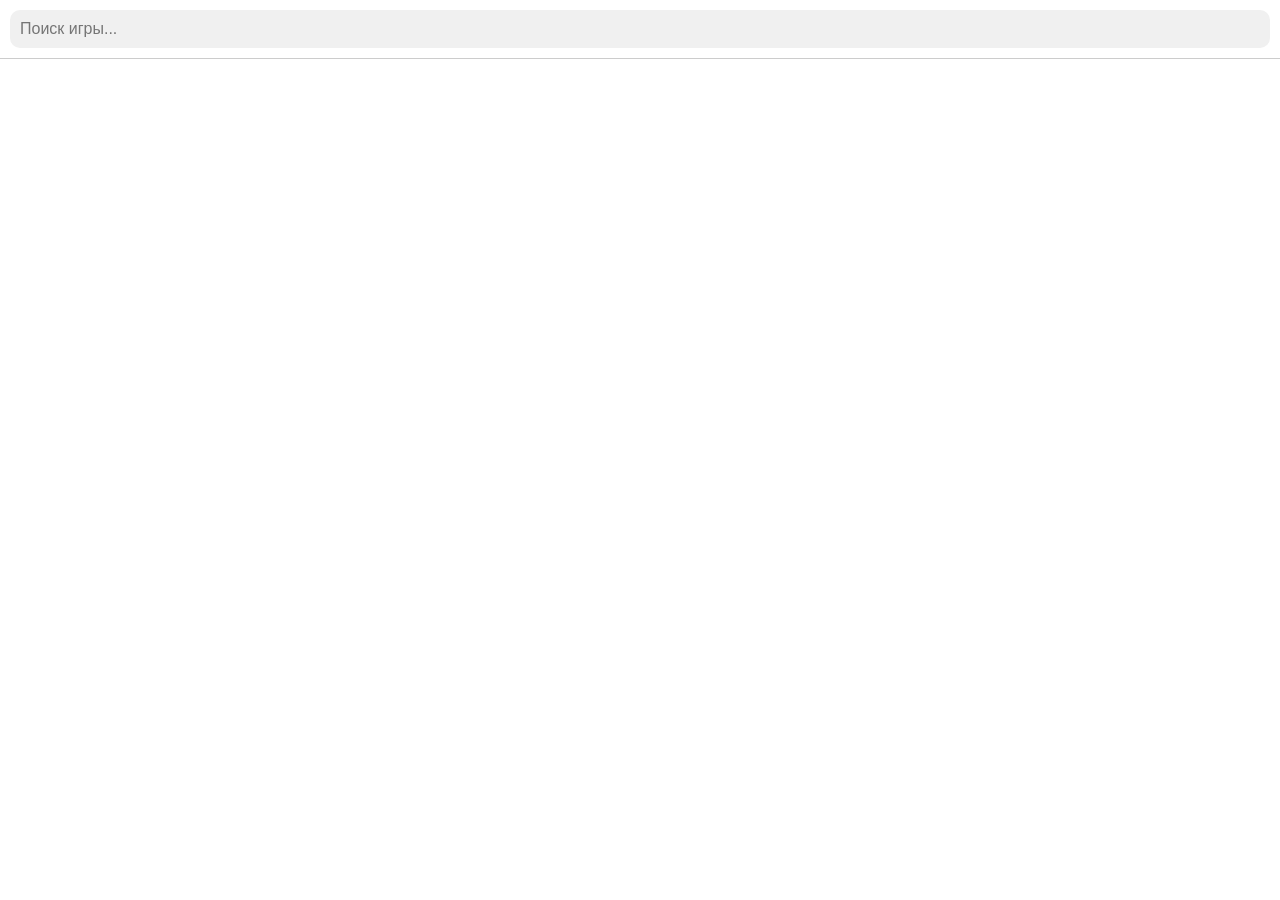
==== frontend/index.html @ d030236f "Fix pages1" ====
<!DOCTYPE html>
<html lang="ru">
<head>
    <meta charset="UTF-8">
    <meta name="viewport" content="width=device-width, initial-scale=1.0, maximum-scale=1.0, user-scalable=no">
    <title>Game Launcher v2</title>
    <link rel="stylesheet" href="style.css">
    <!-- Подключаем скрипт Telegram WebApp -->
    <script src="https://telegram.org/js/telegram-web-app.js"></script>
</head>
<body>

    <!-- Экран выбора  игр -->
    <div id="main-screen">
        <!-- Поиск -->
        <div class="search-container">
            <input type="text" id="search-input" placeholder="Поиск игры...">
        </div>

        <!-- Сетка игр -->
        <div class="games-grid" id="games-container">
            <!-- Сюда JavaScript добавит игры -->
        </div>
    </div>

    <!-- Экран запущенной игры -->
    <div id="game-screen" style="display: none;">
        <h2 id="game-title-display">Название игры</h2>
        <div id="game-content">
            <!-- Сюда будет вставляться сама игра -->
        </div>
    </div>

    <script src="script.js"></script>
</body>
</html>
---- frontend/style.css ----
body {
    /* Используем цвета из темы пользователя Telegram */
    background-color: var(--tg-theme-bg-color, #ffffff);
    color: var(--tg-theme-text-color, #000000);
    font-family: -apple-system, BlinkMacSystemFont, 'Segoe UI', Roboto, Helvetica, Arial, sans-serif;
    margin: 0;
    padding: 0;
    user-select: none; /* Запрет выделения текста как в приложении */
}

/* Поиск */
.search-container {
    position: sticky;
    top: 0;
    background-color: var(--tg-theme-bg-color, #ffffff);
    padding: 10px;
    z-index: 100;
    border-bottom: 1px solid var(--tg-theme-hint-color, #ccc);
}

#search-input {
    width: 100%;
    padding: 10px;
    border-radius: 10px;
    border: none;
    background-color: var(--tg-theme-secondary-bg-color, #f0f0f0);
    color: var(--tg-theme-text-color, #000);
    font-size: 16px;
    box-sizing: border-box; /* Чтобы padding не ломал ширину */
    outline: none;
}

/* Сетка игр */
.games-grid {
    display: grid;
    grid-template-columns: repeat(2, 1fr); /* 2 колонки */
    gap: 15px;
    padding: 15px;
}

/* Карточка игры */
.game-card {
    background-color: var(--tg-theme-secondary-bg-color, #f0f0f0);
    border-radius: 15px;
    padding: 10px;
    text-align: center;
    cursor: pointer;
    transition: transform 0.1s;
}

.game-card:active {
    transform: scale(0.95); /* Эффект нажатия */
}

.game-icon {
    width: 100%;
    aspect-ratio: 1 / 1; /* Делает иконку квадратной */
    background-color: #3390ec; /* Цвет заглушки */
    border-radius: 10px;
    margin-bottom: 8px;
    background-size: cover;
    background-position: center;
}

.game-title {
    font-size: 14px;
    font-weight: 500;
}

/* Экран игры */
#game-screen {
    height: 100vh;
    display: flex;
    flex-direction: column;
    align-items: center;
    justify-content: center;
}
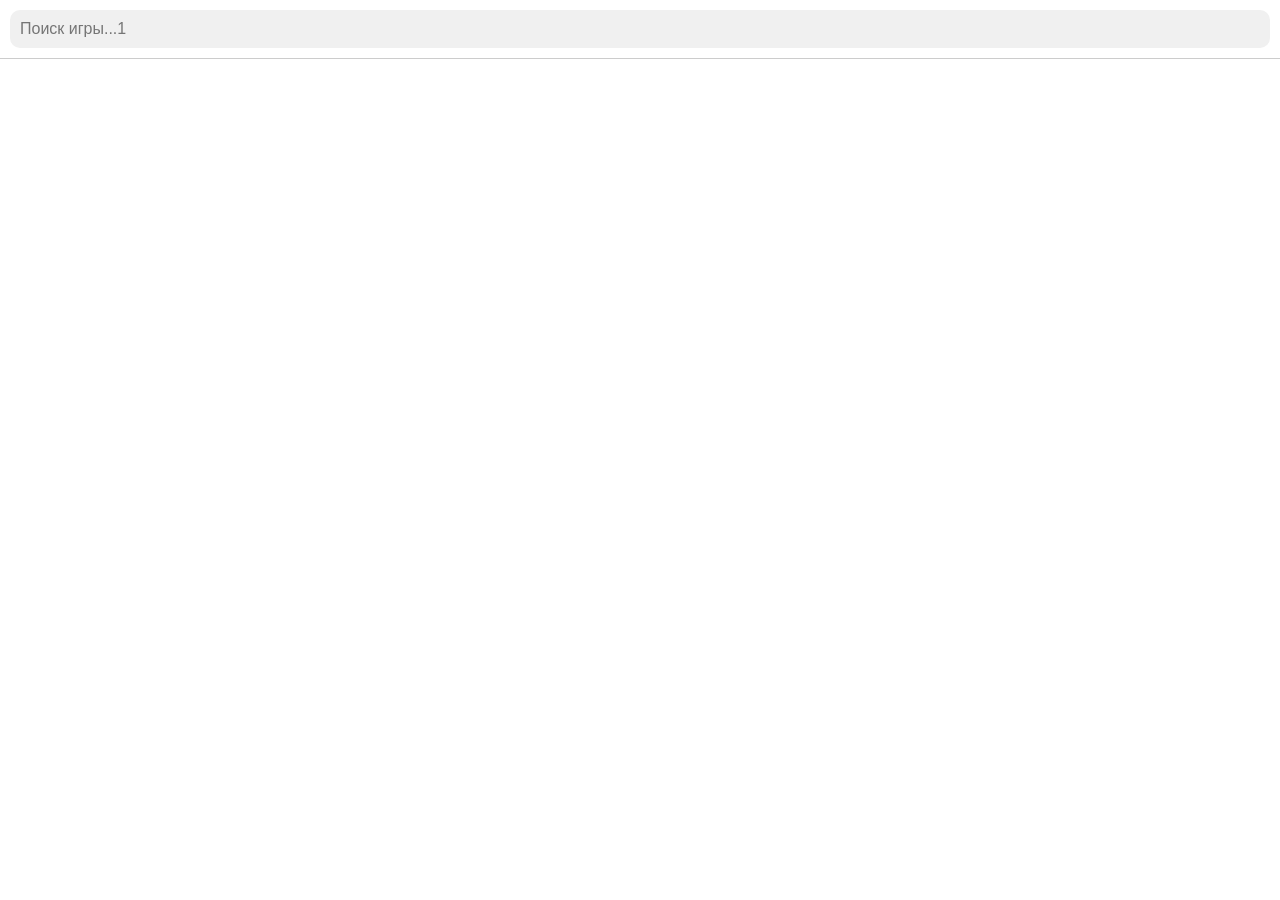
==== commit 6e187b37: "Deploy config fix" ====
--- a/frontend/index.html
+++ b/frontend/index.html
@@ -14,7 +14,7 @@
     <div id="main-screen">
         <!-- Поиск -->
         <div class="search-container">
-            <input type="text" id="search-input" placeholder="Поиск игры...">
+            <input type="text" id="search-input" placeholder="Поиск игры...1">
         </div>
 
         <!-- Сетка игр -->
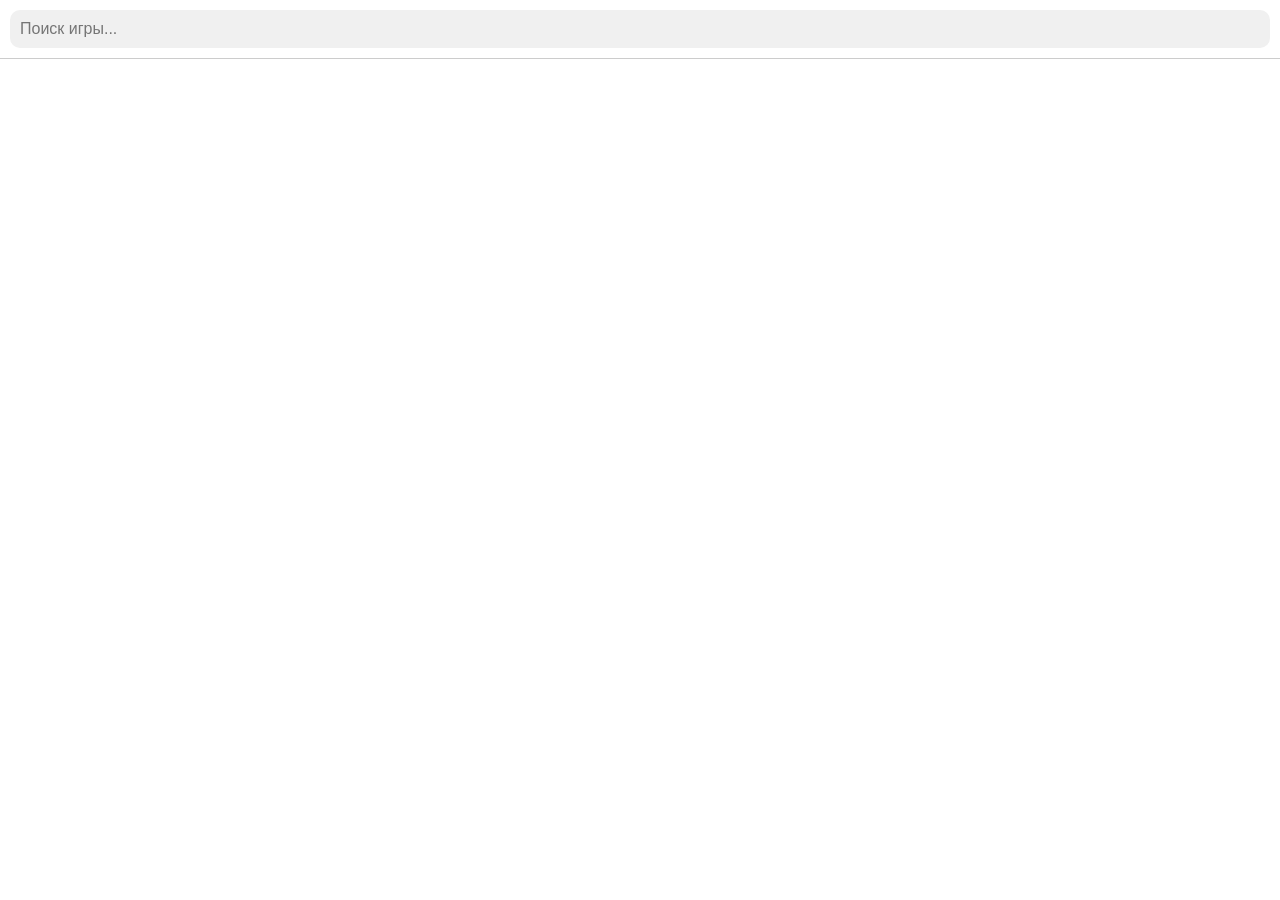
==== commit 5f89c86d: "Deploy config fix" ====
--- a/frontend/index.html
+++ b/frontend/index.html
@@ -14,7 +14,7 @@
     <div id="main-screen">
         <!-- Поиск -->
         <div class="search-container">
-            <input type="text" id="search-input" placeholder="Поиск игры...1">
+            <input type="text" id="search-input" placeholder="Поиск игры...">
         </div>
 
         <!-- Сетка игр -->
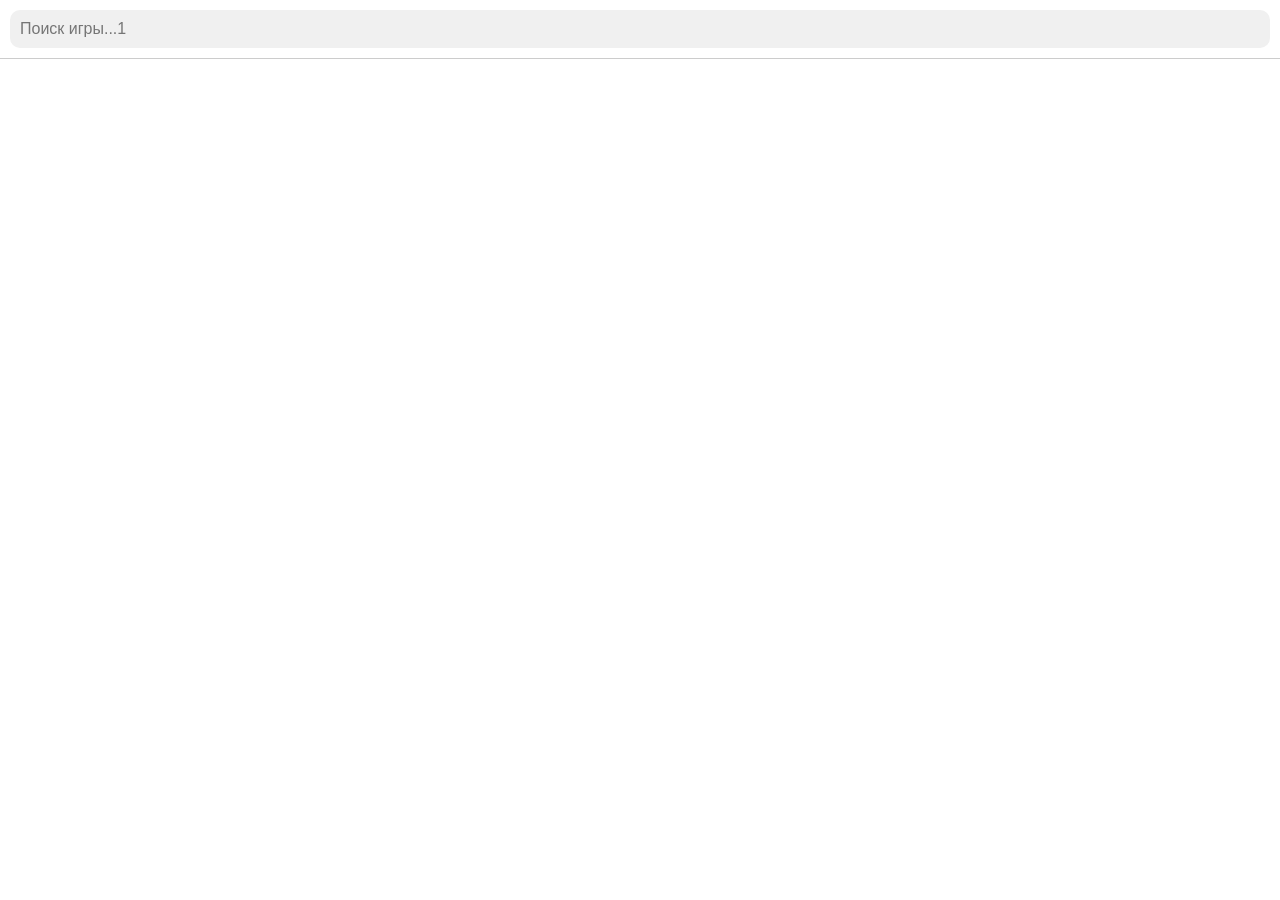
==== commit 6c283345: "Deploy config fix" ====
--- a/frontend/index.html
+++ b/frontend/index.html
@@ -14,7 +14,7 @@
     <div id="main-screen">
         <!-- Поиск -->
         <div class="search-container">
-            <input type="text" id="search-input" placeholder="Поиск игры...">
+            <input type="text" id="search-input" placeholder="Поиск игры...1">
         </div>
 
         <!-- Сетка игр -->
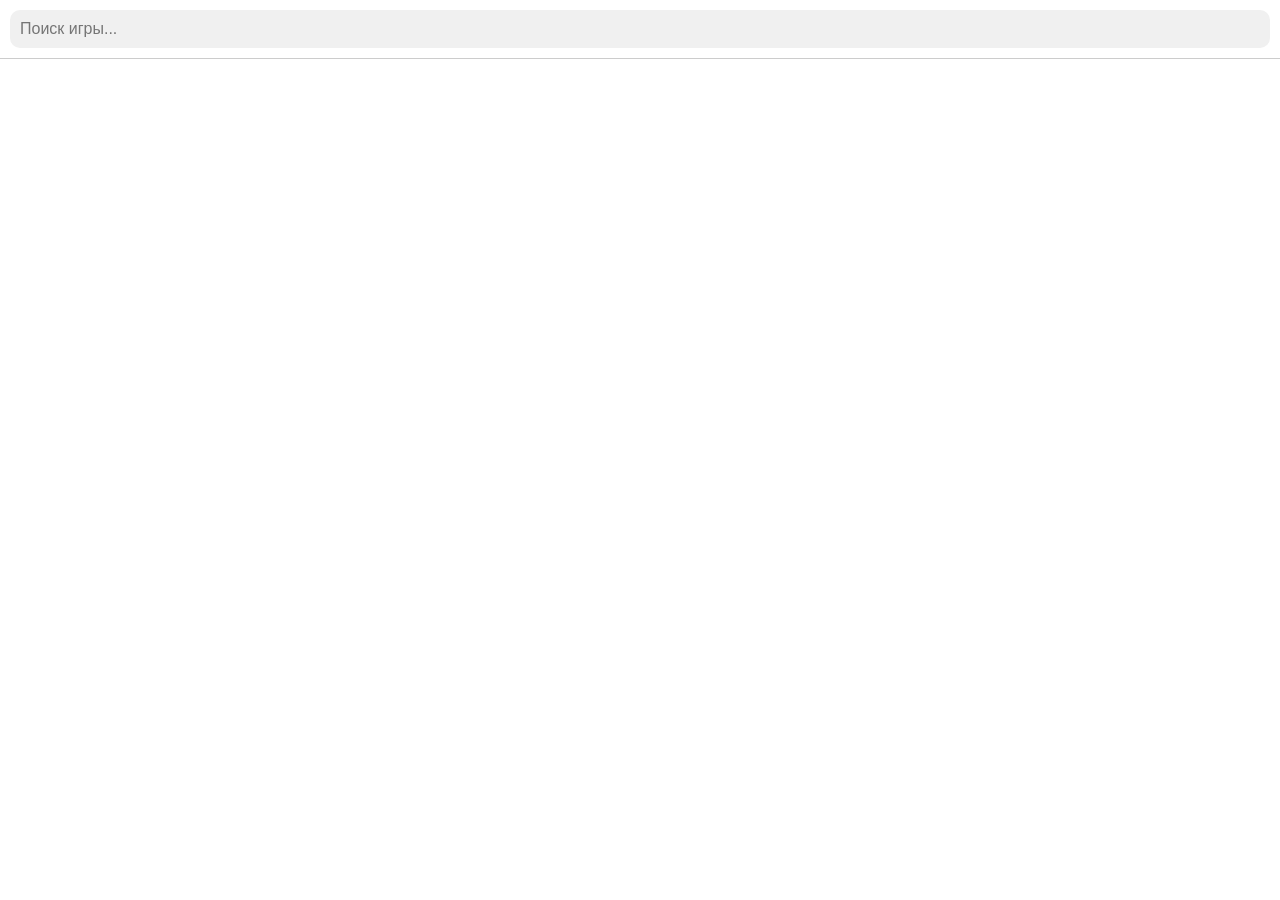
==== commit 1935794f: "Deploy config fix" ====
--- a/frontend/index.html
+++ b/frontend/index.html
@@ -14,7 +14,7 @@
     <div id="main-screen">
         <!-- Поиск -->
         <div class="search-container">
-            <input type="text" id="search-input" placeholder="Поиск игры...1">
+            <input type="text" id="search-input" placeholder="Поиск игры...">
         </div>
 
         <!-- Сетка игр -->
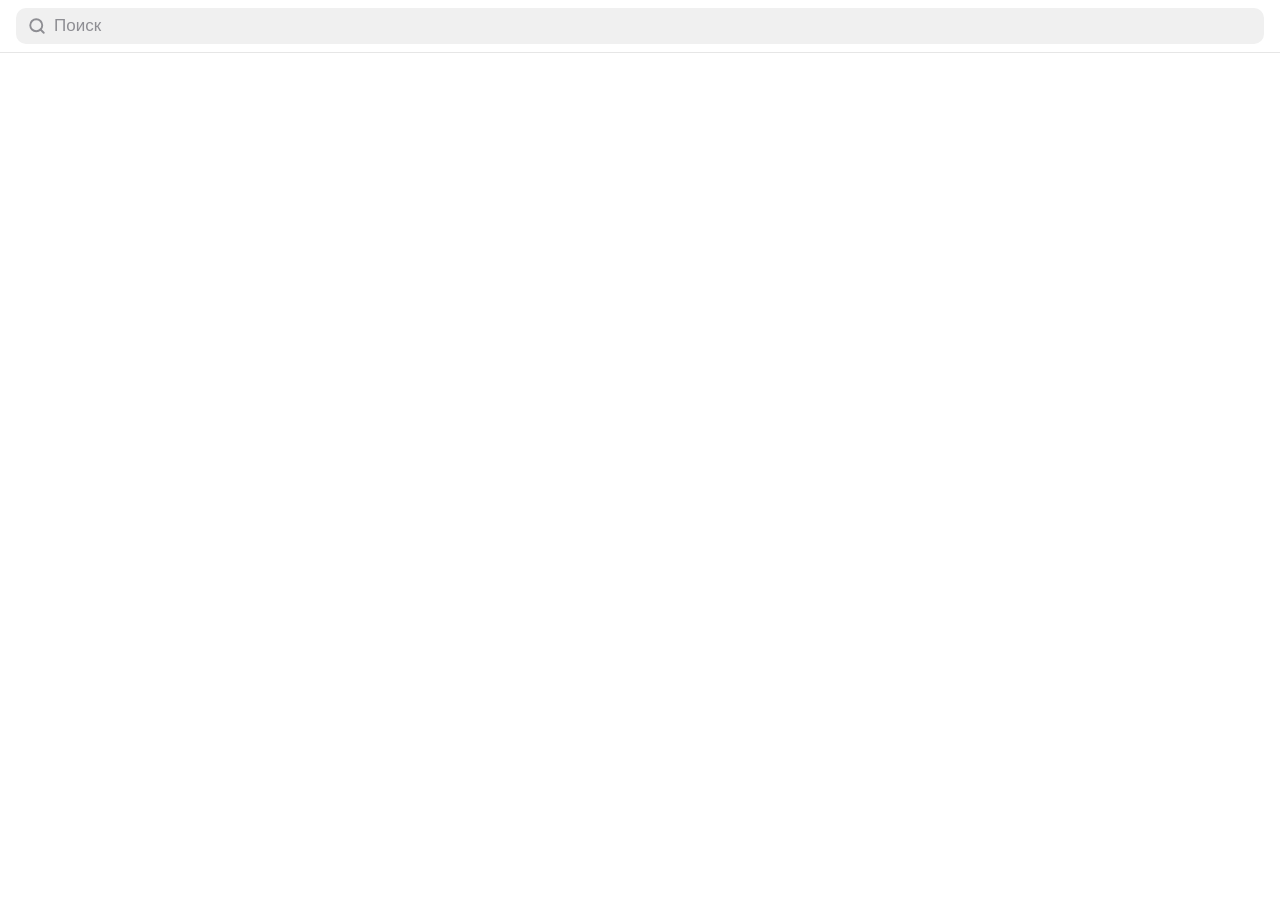
==== commit 830c5aab: "Обновленный начальный интерфейс" ====
--- a/frontend/index.html
+++ b/frontend/index.html
@@ -3,21 +3,25 @@
 <head>
     <meta charset="UTF-8">
     <meta name="viewport" content="width=device-width, initial-scale=1.0, maximum-scale=1.0, user-scalable=no">
-    <title>Game Launcher v2</title>
+    <title>Games</title>
     <link rel="stylesheet" href="style.css">
-    <!-- Подключаем скрипт Telegram WebApp -->
     <script src="https://telegram.org/js/telegram-web-app.js"></script>
 </head>
 <body>
 
-    <!-- Экран выбора  игр -->
+    <!-- Экран выбора игр -->
     <div id="main-screen">
-        <!-- Поиск -->
         <div class="search-container">
-            <input type="text" id="search-input" placeholder="Поиск игры...">
+            <div class="search-wrapper">
+                <!-- SVG иконка лупы -->
+                <svg class="search-icon" width="18" height="18" viewBox="0 0 24 24" fill="none" stroke="currentColor" stroke-width="2.5" stroke-linecap="round" stroke-linejoin="round">
+                    <circle cx="11" cy="11" r="8"></circle>
+                    <line x1="21" y1="21" x2="16.65" y2="16.65"></line>
+                </svg>
+                <input type="text" id="search-input" placeholder="Поиск">
+            </div>
         </div>
 
-        <!-- Сетка игр -->
         <div class="games-grid" id="games-container">
             <!-- Сюда JavaScript добавит игры -->
         </div>
@@ -25,10 +29,9 @@
 
     <!-- Экран запущенной игры -->
     <div id="game-screen" style="display: none;">
-        <h2 id="game-title-display">Название игры</h2>
-        <div id="game-content">
-            <!-- Сюда будет вставляться сама игра -->
-        </div>
+        <!-- Заголовок убираем, так как в игре обычно есть свой UI,
+             а кнопка "Назад" будет в нативном хедере Telegram -->
+        <div id="game-content"></div>
     </div>
 
     <script src="script.js"></script>
--- a/frontend/style.css
+++ b/frontend/style.css
@@ -1,77 +1,154 @@
+:root {
+    /* Базовые настройки для переменных, если вдруг приложение открыто не в TG */
+    --tg-theme-bg-color: #ffffff;
+    --tg-theme-secondary-bg-color: #f0f0f0;
+    --tg-theme-text-color: #000000;
+    --tg-theme-hint-color: #8e8e93;
+    --tg-theme-button-color: #3390ec;
+    --tg-theme-button-text-color: #ffffff;
+}
+
 body {
-    /* Используем цвета из темы пользователя Telegram */
-    background-color: var(--tg-theme-bg-color, #ffffff);
-    color: var(--tg-theme-text-color, #000000);
+    background-color: var(--tg-theme-bg-color);
+    color: var(--tg-theme-text-color);
     font-family: -apple-system, BlinkMacSystemFont, 'Segoe UI', Roboto, Helvetica, Arial, sans-serif;
     margin: 0;
     padding: 0;
-    user-select: none; /* Запрет выделения текста как в приложении */
+    -webkit-font-smoothing: antialiased;
+    user-select: none;
+    padding-top: 60px; /* Отступ под фиксированную шапку */
 }
 
-/* Поиск */
+/* === СОВРЕМЕННЫЙ ПОИСК === */
 .search-container {
-    position: sticky;
+    position: fixed;
     top: 0;
-    background-color: var(--tg-theme-bg-color, #ffffff);
-    padding: 10px;
+    left: 0;
+    right: 0;
+    background-color: var(--tg-theme-bg-color); /* Полупрозрачность можно добавить через rgba, но сложно попасть в цвет темы */
+    padding: 8px 16px;
     z-index: 100;
-    border-bottom: 1px solid var(--tg-theme-hint-color, #ccc);
+    /* Эффект размытия фона (как в iOS) */
+    backdrop-filter: blur(10px);
+    -webkit-backdrop-filter: blur(10px);
+    border-bottom: 0.5px solid rgba(128, 128, 128, 0.2);
+}
+
+.search-wrapper {
+    position: relative;
+    display: flex;
+    align-items: center;
+}
+
+/* Иконка лупы через CSS */
+.search-icon {
+    position: absolute;
+    left: 12px;
+    pointer-events: none;
+    color: var(--tg-theme-hint-color);
 }
 
 #search-input {
     width: 100%;
-    padding: 10px;
+    height: 36px;
+    padding: 0 10px 0 38px; /* Отступ слева для иконки */
     border-radius: 10px;
     border: none;
-    background-color: var(--tg-theme-secondary-bg-color, #f0f0f0);
-    color: var(--tg-theme-text-color, #000);
-    font-size: 16px;
-    box-sizing: border-box; /* Чтобы padding не ломал ширину */
+    background-color: var(--tg-theme-secondary-bg-color);
+    color: var(--tg-theme-text-color);
+    font-size: 17px;
     outline: none;
+    transition: background-color 0.2s;
 }
 
-/* Сетка игр */
+#search-input::placeholder {
+    color: var(--tg-theme-hint-color);
+}
+
+#search-input:focus {
+    /* Слегка затемняем/осветляем фон при фокусе для акцента */
+    filter: brightness(0.95);
+}
+
+/* === СЕТКА ИГР === */
 .games-grid {
     display: grid;
-    grid-template-columns: repeat(2, 1fr); /* 2 колонки */
-    gap: 15px;
-    padding: 15px;
+    grid-template-columns: repeat(2, 1fr);
+    gap: 12px;
+    padding: 16px;
+    animation: fadeIn 0.3s ease-in-out;
 }
 
-/* Карточка игры */
+/* === КАРТОЧКА ИГРЫ === */
 .game-card {
-    background-color: var(--tg-theme-secondary-bg-color, #f0f0f0);
-    border-radius: 15px;
+    background-color: var(--tg-theme-secondary-bg-color);
+    border-radius: 14px;
     padding: 10px;
-    text-align: center;
+    display: flex;
+    flex-direction: column;
+    align-items: center;
     cursor: pointer;
-    transition: transform 0.1s;
+    transition: transform 0.1s, opacity 0.2s;
+    /* Убираем лишние тени для чистого стиля TG, но можно добавить очень слабую */
+    box-shadow: 0 2px 5px rgba(0,0,0,0.05);
 }
 
 .game-card:active {
-    transform: scale(0.95); /* Эффект нажатия */
+    transform: scale(0.96);
+    opacity: 0.8;
 }
 
 .game-icon {
     width: 100%;
-    aspect-ratio: 1 / 1; /* Делает иконку квадратной */
-    background-color: #3390ec; /* Цвет заглушки */
-    border-radius: 10px;
-    margin-bottom: 8px;
+    aspect-ratio: 1 / 1;
+    border-radius: 12px;
+    margin-bottom: 10px;
     background-size: cover;
     background-position: center;
+    background-color: rgba(0,0,0,0.1); /* Заглушка пока грузится картинка */
+    box-shadow: inset 0 0 0 1px rgba(0,0,0,0.05); /* Тонкая рамка внутри */
 }
 
 .game-title {
-    font-size: 14px;
-    font-weight: 500;
+    font-size: 15px;
+    font-weight: 600;
+    text-align: center;
+    color: var(--tg-theme-text-color);
+    /* Обрезаем длинный текст */
+    white-space: nowrap;
+    overflow: hidden;
+    text-overflow: ellipsis;
+    width: 100%;
 }
 
-/* Экран игры */
+/* === ЭКРАН ИГРЫ === */
 #game-screen {
-    height: 100vh;
+    position: fixed;
+    top: 0;
+    left: 0;
+    width: 100%;
+    height: 100%;
+    background-color: var(--tg-theme-bg-color);
+    z-index: 200;
     display: flex;
     flex-direction: column;
-    align-items: center;
-    justify-content: center;
+}
+
+#game-content {
+    flex: 1;
+    width: 100%;
+    border: none;
+}
+
+#game-content iframe {
+    width: 100%;
+    height: 100%;
+    border: none;
+    display: block;
+}
+
+/* Анимация появления */
+@keyframes fadeIn {
+    from { opacity: 0; transform: translateY(10px); }
+    to { opacity: 1; transform: translateY(0); }
 }
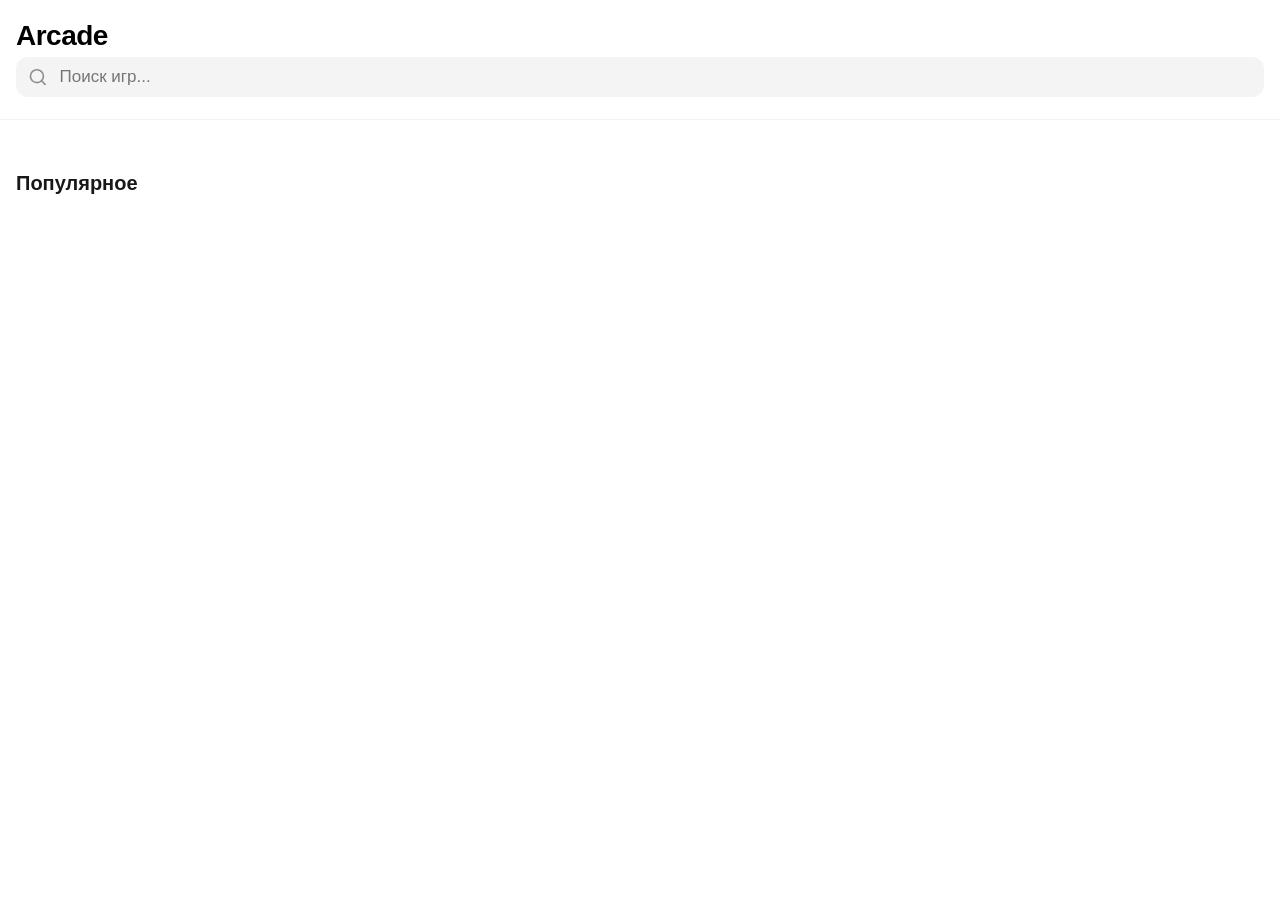
==== commit b75d602c: "Обновленный начальный интерфейс!" ====
--- a/frontend/index.html
+++ b/frontend/index.html
@@ -3,34 +3,56 @@
 <head>
     <meta charset="UTF-8">
     <meta name="viewport" content="width=device-width, initial-scale=1.0, maximum-scale=1.0, user-scalable=no">
-    <title>Games</title>
+    <title>Game Center</title>
     <link rel="stylesheet" href="style.css">
     <script src="https://telegram.org/js/telegram-web-app.js"></script>
 </head>
 <body>
 
-    <!-- Экран выбора игр -->
+    <!-- Фоновые декоративные элементы (опционально, для красоты) -->
+    <div class="ambient-light"></div>
+
+    <!-- Основной экран -->
     <div id="main-screen">
-        <div class="search-container">
-            <div class="search-wrapper">
-                <!-- SVG иконка лупы -->
-                <svg class="search-icon" width="18" height="18" viewBox="0 0 24 24" fill="none" stroke="currentColor" stroke-width="2.5" stroke-linecap="round" stroke-linejoin="round">
-                    <circle cx="11" cy="11" r="8"></circle>
-                    <line x1="21" y1="21" x2="16.65" y2="16.65"></line>
-                </svg>
-                <input type="text" id="search-input" placeholder="Поиск">
+
+        <!-- Шапка с поиском -->
+        <header class="sticky-header">
+            <h1 class="app-title">Arcade</h1>
+            <div class="search-container">
+                <div class="search-wrapper">
+                    <svg class="search-icon" width="20" height="20" viewBox="0 0 24 24" fill="none" stroke="currentColor" stroke-width="2" stroke-linecap="round" stroke-linejoin="round">
+                        <circle cx="11" cy="11" r="8"></circle>
+                        <line x1="21" y1="21" x2="16.65" y2="16.65"></line>
+                    </svg>
+                    <input type="text" id="search-input" placeholder="Поиск игр...">
+                </div>
             </div>
-        </div>
 
-        <div class="games-grid" id="games-container">
-            <!-- Сюда JavaScript добавит игры -->
+            <!-- Категории (Chips) -->
+            <div class="categories-wrapper">
+                <div class="categories-scroll" id="categories-container">
+                    <!-- JS добавит кнопки -->
+                </div>
+            </div>
+        </header>
+
+        <!-- Сетка игр -->
+        <div class="scroll-content">
+            <h2 class="section-title">Популярное</h2>
+            <div class="games-grid" id="games-container">
+                <!-- JS добавит игры -->
+            </div>
+
+            <!-- Пустое пространство внизу, чтобы контент не перекрывался баром iOS -->
+            <div class="spacer"></div>
         </div>
     </div>
 
-    <!-- Экран запущенной игры -->
-    <div id="game-screen" style="display: none;">
-        <!-- Заголовок убираем, так как в игре обычно есть свой UI,
-             а кнопка "Назад" будет в нативном хедере Telegram -->
+    <!-- Экран игры -->
+    <div id="game-screen">
+        <div id="game-loader">
+            <div class="spinner"></div>
+        </div>
         <div id="game-content"></div>
     </div>
 
--- a/frontend/style.css
+++ b/frontend/style.css
@@ -1,154 +1,229 @@
 :root {
-    /* Базовые настройки для переменных, если вдруг приложение открыто не в TG */
     --tg-theme-bg-color: #ffffff;
-    --tg-theme-secondary-bg-color: #f0f0f0;
+    --tg-theme-secondary-bg-color: #f4f4f5;
     --tg-theme-text-color: #000000;
     --tg-theme-hint-color: #8e8e93;
     --tg-theme-button-color: #3390ec;
     --tg-theme-button-text-color: #ffffff;
-}
+
+    /* Кастомные переменные для дизайна */
+    --card-radius: 20px;
+    --icon-radius: 16px;
+    --shadow-soft: 0 8px 20px rgba(0, 0, 0, 0.04);
+    --shadow-hover: 0 12px 24px rgba(0, 0, 0, 0.08);
+}
+
+/* Сброс и база */
+* { box-sizing: border-box; -webkit-tap-highlight-color: transparent; }
 
 body {
     background-color: var(--tg-theme-bg-color);
     color: var(--tg-theme-text-color);
-    font-family: -apple-system, BlinkMacSystemFont, 'Segoe UI', Roboto, Helvetica, Arial, sans-serif;
+    font-family: -apple-system, BlinkMacSystemFont, 'SF Pro Text', 'Segoe UI', Roboto, Helvetica, Arial, sans-serif;
     margin: 0;
     padding: 0;
     -webkit-font-smoothing: antialiased;
-    user-select: none;
-    padding-top: 60px; /* Отступ под фиксированную шапку */
-}
-
-/* === СОВРЕМЕННЫЙ ПОИСК === */
-.search-container {
+    overflow-x: hidden;
+}
+
+/* === HEADER & SEARCH === */
+.sticky-header {
     position: fixed;
     top: 0;
     left: 0;
     right: 0;
-    background-color: var(--tg-theme-bg-color); /* Полупрозрачность можно добавить через rgba, но сложно попасть в цвет темы */
-    padding: 8px 16px;
+    background: var(--tg-theme-bg-color); /* Fallback */
+    background: rgba(var(--tg-theme-bg-color-rgb, 255, 255, 255), 0.85); /* Если бы мы парсили RGB, но пока просто bg */
+    backdrop-filter: blur(20px);
+    -webkit-backdrop-filter: blur(20px);
     z-index: 100;
-    /* Эффект размытия фона (как в iOS) */
-    backdrop-filter: blur(10px);
-    -webkit-backdrop-filter: blur(10px);
-    border-bottom: 0.5px solid rgba(128, 128, 128, 0.2);
+    padding-top: 10px;
+    border-bottom: 1px solid rgba(0,0,0,0.05);
+}
+
+.app-title {
+    margin: 10px 16px 5px;
+    font-size: 28px;
+    font-weight: 800;
+    letter-spacing: -0.5px;
+}
+
+.search-container {
+    padding: 0 16px 10px;
 }
 
 .search-wrapper {
     position: relative;
+    background-color: var(--tg-theme-secondary-bg-color);
+    border-radius: 12px;
     display: flex;
     align-items: center;
-}
-
-/* Иконка лупы через CSS */
+    transition: all 0.2s ease;
+}
+
+.search-wrapper:focus-within {
+    background-color: var(--tg-theme-bg-color);
+    box-shadow: 0 0 0 2px var(--tg-theme-button-color);
+}
+
 .search-icon {
-    position: absolute;
-    left: 12px;
-    pointer-events: none;
+    margin-left: 12px;
     color: var(--tg-theme-hint-color);
 }
 
 #search-input {
     width: 100%;
-    height: 36px;
-    padding: 0 10px 0 38px; /* Отступ слева для иконки */
-    border-radius: 10px;
+    height: 40px;
     border: none;
+    background: transparent;
+    padding: 0 12px;
+    font-size: 17px;
+    color: var(--tg-theme-text-color);
+    outline: none;
+}
+
+/* === CATEGORIES === */
+.categories-wrapper {
+    padding-bottom: 12px;
+    overflow: hidden;
+}
+
+.categories-scroll {
+    display: flex;
+    gap: 8px;
+    padding: 0 16px;
+    overflow-x: auto;
+    scrollbar-width: none; /* Firefox */
+}
+.categories-scroll::-webkit-scrollbar { display: none; }
+
+.category-chip {
+    padding: 8px 16px;
+    border-radius: 20px;
     background-color: var(--tg-theme-secondary-bg-color);
     color: var(--tg-theme-text-color);
-    font-size: 17px;
-    outline: none;
-    transition: background-color 0.2s;
-}
-
-#search-input::placeholder {
-    color: var(--tg-theme-hint-color);
-}
-
-#search-input:focus {
-    /* Слегка затемняем/осветляем фон при фокусе для акцента */
-    filter: brightness(0.95);
-}
-
-/* === СЕТКА ИГР === */
+    font-size: 14px;
+    font-weight: 600;
+    white-space: nowrap;
+    transition: all 0.2s;
+    cursor: pointer;
+}
+
+.category-chip.active {
+    background-color: var(--tg-theme-button-color);
+    color: var(--tg-theme-button-text-color);
+    box-shadow: 0 4px 10px rgba(51, 144, 236, 0.3);
+}
+
+/* === CONTENT LAYOUT === */
+.scroll-content {
+    padding-top: 155px; /* Отступ под хедер */
+    padding-left: 16px;
+    padding-right: 16px;
+}
+
+.section-title {
+    font-size: 20px;
+    font-weight: 700;
+    margin-bottom: 15px;
+    opacity: 0.9;
+}
+
+/* === GAMES GRID === */
 .games-grid {
     display: grid;
-    grid-template-columns: repeat(2, 1fr);
-    gap: 12px;
-    padding: 16px;
-    animation: fadeIn 0.3s ease-in-out;
-}
-
-/* === КАРТОЧКА ИГРЫ === */
+    grid-template-columns: repeat(auto-fill, minmax(100px, 1fr)); /* Адаптивная сетка */
+    gap: 16px;
+    padding-bottom: 40px;
+}
+
 .game-card {
-    background-color: var(--tg-theme-secondary-bg-color);
-    border-radius: 14px;
-    padding: 10px;
     display: flex;
     flex-direction: column;
     align-items: center;
+    gap: 8px;
     cursor: pointer;
-    transition: transform 0.1s, opacity 0.2s;
-    /* Убираем лишние тени для чистого стиля TG, но можно добавить очень слабую */
-    box-shadow: 0 2px 5px rgba(0,0,0,0.05);
-}
-
+    transition: transform 0.15s cubic-bezier(0.25, 0.8, 0.25, 1);
+}
+
+/* Анимация нажатия */
 .game-card:active {
-    transform: scale(0.96);
-    opacity: 0.8;
+    transform: scale(0.92);
 }
 
 .game-icon {
     width: 100%;
-    aspect-ratio: 1 / 1;
-    border-radius: 12px;
-    margin-bottom: 10px;
+    aspect-ratio: 1/1;
+    border-radius: var(--card-radius);
     background-size: cover;
     background-position: center;
-    background-color: rgba(0,0,0,0.1); /* Заглушка пока грузится картинка */
-    box-shadow: inset 0 0 0 1px rgba(0,0,0,0.05); /* Тонкая рамка внутри */
+    box-shadow: var(--shadow-soft);
+    position: relative;
+    overflow: hidden;
+}
+
+/* Эффект блика на иконке */
+.game-icon::after {
+    content: '';
+    position: absolute;
+    top: 0; left: 0; right: 0; bottom: 0;
+    border-radius: var(--card-radius);
+    border: 1px solid rgba(0,0,0,0.05); /* Тонкая рамка */
 }
 
 .game-title {
-    font-size: 15px;
-    font-weight: 600;
+    font-size: 13px;
+    font-weight: 500;
     text-align: center;
-    color: var(--tg-theme-text-color);
-    /* Обрезаем длинный текст */
+    line-height: 1.2;
+    color: var(--tg-theme-text-color);
+    max-width: 100%;
+    overflow: hidden;
     white-space: nowrap;
-    overflow: hidden;
     text-overflow: ellipsis;
-    width: 100%;
-}
-
-/* === ЭКРАН ИГРЫ === */
+}
+
+.spacer { height: 50px; }
+
+/* === GAME SCREEN === */
 #game-screen {
     position: fixed;
-    top: 0;
-    left: 0;
-    width: 100%;
-    height: 100%;
-    background-color: var(--tg-theme-bg-color);
+    top: 0; left: 0; width: 100%; height: 100%;
+    background: #000;
     z-index: 200;
-    display: flex;
+    display: none;
     flex-direction: column;
 }
 
 #game-content {
     flex: 1;
     width: 100%;
-    border: none;
-}
-
-#game-content iframe {
-    width: 100%;
     height: 100%;
-    border: none;
-    display: block;
-}
-
-/* Анимация появления */
-@keyframes fadeIn {
-    from { opacity: 0; transform: translateY(10px); }
-    to { opacity: 1; transform: translateY(0); }
+}
+
+/* Лоадер игры */
+#game-loader {
+    position: absolute;
+    top: 50%; left: 50%;
+    transform: translate(-50%, -50%);
+    color: white;
+}
+.spinner {
+    width: 30px; height: 30px;
+    border: 3px solid rgba(255,255,255,0.3);
+    border-top-color: #fff;
+    border-radius: 50%;
+    animation: spin 1s linear infinite;
+}
+
+@keyframes spin { to { transform: rotate(360deg); } }
+
+/* Темная тема (адаптация если TG в темном режиме) */
+@media (prefers-color-scheme: dark) {
+    .sticky-header {
+        border-bottom: 1px solid rgba(255,255,255,0.1);
+    }
+    .game-icon::after {
+        border: 1px solid rgba(255,255,255,0.1);
+    }
 }
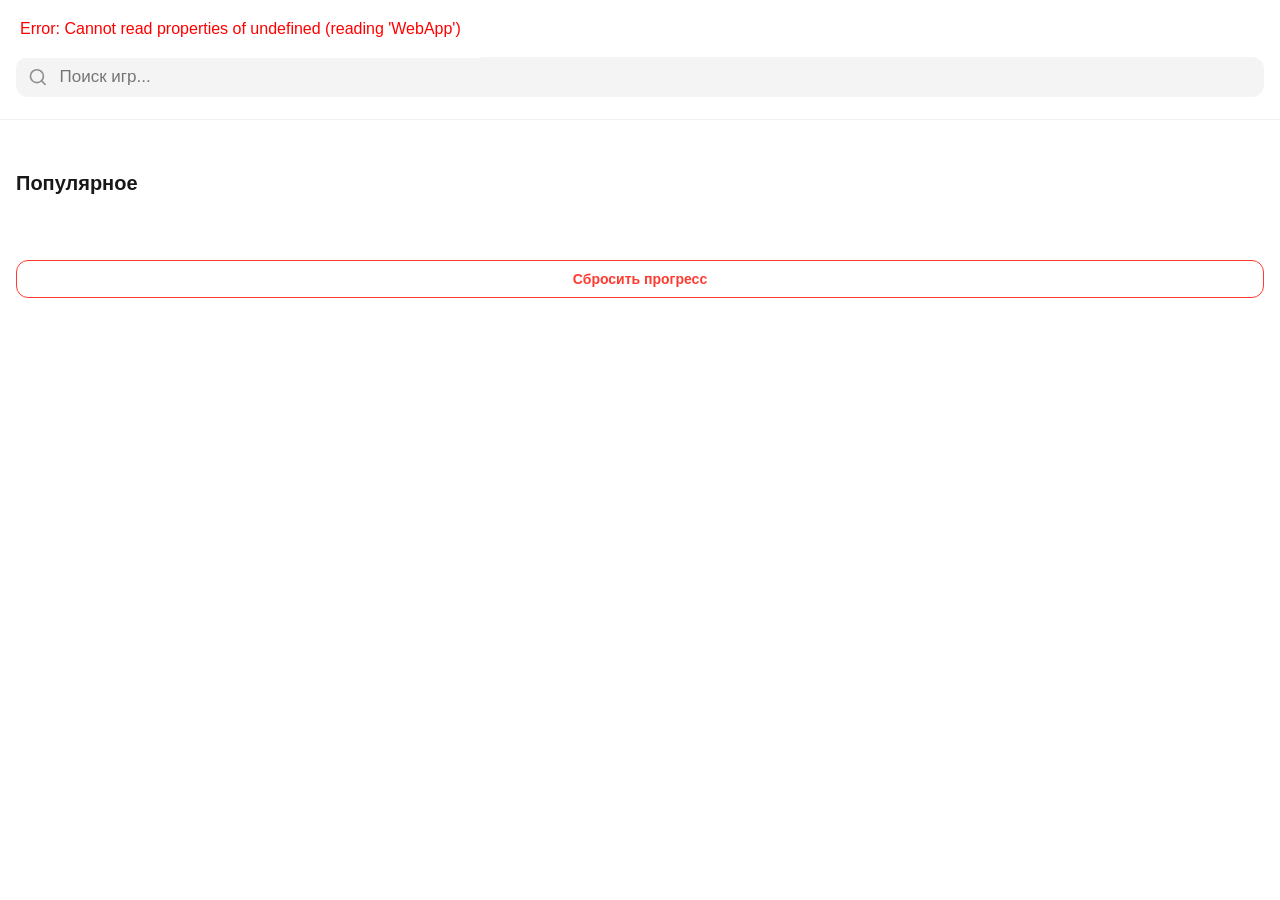
==== commit e63d8adb: "Делаю сохранение в 2048 (пробую сделать удаление результата)" ====
--- a/frontend/index.html
+++ b/frontend/index.html
@@ -9,7 +9,7 @@
 </head>
 <body>
 
-    <!-- Фоновые декоративные элементы (опционально, для красоты) -->
+    <!-- Фоновые декоративные элементы -->
     <div class="ambient-light"></div>
 
     <!-- Основной экран -->
@@ -43,7 +43,12 @@
                 <!-- JS добавит игры -->
             </div>
 
-            <!-- Пустое пространство внизу, чтобы контент не перекрывался баром iOS -->
+            <!-- Кнопка сброса прогресса -->
+            <div class="reset-section">
+                <button id="open-reset-btn" class="danger-btn">Сбросить прогресс</button>
+            </div>
+
+            <!-- Пустое пространство внизу -->
             <div class="spacer"></div>
         </div>
     </div>
@@ -56,6 +61,28 @@
         <div id="game-content"></div>
     </div>
 
+    <!-- Модальное окно сброса -->
+    <div id="reset-modal" class="modal-overlay hidden">
+        <div class="modal-content">
+            <h3 class="modal-title">Сброс данных</h3>
+            <p class="modal-subtitle">Выберите игры для удаления сохранений</p>
+
+            <div class="modal-controls">
+                <button id="select-all-btn" class="text-btn">Выбрать все</button>
+                <button id="deselect-all-btn" class="text-btn">Снять все</button>
+            </div>
+
+            <div class="games-list-checkbox" id="reset-games-list">
+                <!-- JS наполнит этот список -->
+            </div>
+
+            <div class="modal-actions">
+                <button id="cancel-reset-btn" class="secondary-btn">Отмена</button>
+                <button id="confirm-reset-btn" class="primary-danger-btn">Удалить</button>
+            </div>
+        </div>
+    </div>
+
     <script src="script.js"></script>
 </body>
 </html>
--- a/frontend/style.css
+++ b/frontend/style.css
@@ -5,6 +5,7 @@
     --tg-theme-hint-color: #8e8e93;
     --tg-theme-button-color: #3390ec;
     --tg-theme-button-text-color: #ffffff;
+    --tg-theme-destructive-text-color: #ff3b30;
 
     /* Кастомные переменные для дизайна */
     --card-radius: 20px;
@@ -32,8 +33,8 @@
     top: 0;
     left: 0;
     right: 0;
-    background: var(--tg-theme-bg-color); /* Fallback */
-    background: rgba(var(--tg-theme-bg-color-rgb, 255, 255, 255), 0.85); /* Если бы мы парсили RGB, но пока просто bg */
+    background: var(--tg-theme-bg-color);
+    background: rgba(var(--tg-theme-bg-color-rgb, 255, 255, 255), 0.85);
     backdrop-filter: blur(20px);
     -webkit-backdrop-filter: blur(20px);
     z-index: 100;
@@ -93,7 +94,7 @@
     gap: 8px;
     padding: 0 16px;
     overflow-x: auto;
-    scrollbar-width: none; /* Firefox */
+    scrollbar-width: none;
 }
 .categories-scroll::-webkit-scrollbar { display: none; }
 
@@ -117,7 +118,7 @@
 
 /* === CONTENT LAYOUT === */
 .scroll-content {
-    padding-top: 155px; /* Отступ под хедер */
+    padding-top: 155px;
     padding-left: 16px;
     padding-right: 16px;
 }
@@ -132,9 +133,9 @@
 /* === GAMES GRID === */
 .games-grid {
     display: grid;
-    grid-template-columns: repeat(auto-fill, minmax(100px, 1fr)); /* Адаптивная сетка */
+    grid-template-columns: repeat(auto-fill, minmax(100px, 1fr));
     gap: 16px;
-    padding-bottom: 40px;
+    padding-bottom: 30px;
 }
 
 .game-card {
@@ -146,7 +147,6 @@
     transition: transform 0.15s cubic-bezier(0.25, 0.8, 0.25, 1);
 }
 
-/* Анимация нажатия */
 .game-card:active {
     transform: scale(0.92);
 }
@@ -162,13 +162,12 @@
     overflow: hidden;
 }
 
-/* Эффект блика на иконке */
 .game-icon::after {
     content: '';
     position: absolute;
     top: 0; left: 0; right: 0; bottom: 0;
     border-radius: var(--card-radius);
-    border: 1px solid rgba(0,0,0,0.05); /* Тонкая рамка */
+    border: 1px solid rgba(0,0,0,0.05);
 }
 
 .game-title {
@@ -201,7 +200,6 @@
     height: 100%;
 }
 
-/* Лоадер игры */
 #game-loader {
     position: absolute;
     top: 50%; left: 50%;
@@ -218,12 +216,125 @@
 
 @keyframes spin { to { transform: rotate(360deg); } }
 
-/* Темная тема (адаптация если TG в темном режиме) */
+/* === RESET SECTION & MODAL === */
+.reset-section {
+    padding: 20px 0;
+    text-align: center;
+}
+
+.danger-btn {
+    background: transparent;
+    border: 1px solid var(--tg-theme-destructive-text-color);
+    color: var(--tg-theme-destructive-text-color);
+    padding: 10px 20px;
+    border-radius: 12px;
+    font-size: 14px;
+    font-weight: 600;
+    cursor: pointer;
+    width: 100%;
+    transition: all 0.2s;
+}
+
+.danger-btn:active {
+    background: var(--tg-theme-destructive-text-color);
+    color: #fff;
+}
+
+.modal-overlay {
+    position: fixed;
+    top: 0; left: 0; width: 100%; height: 100%;
+    background: rgba(0,0,0,0.5);
+    backdrop-filter: blur(5px);
+    z-index: 1000;
+    display: flex;
+    align-items: center; /* Центр по вертикали */
+    justify-content: center;
+    opacity: 1;
+    transition: opacity 0.3s;
+}
+
+.modal-overlay.hidden {
+    opacity: 0;
+    pointer-events: none;
+}
+
+.modal-content {
+    background: var(--tg-theme-bg-color);
+    width: 90%;
+    max-width: 350px;
+    border-radius: 16px;
+    padding: 20px;
+    box-shadow: 0 10px 30px rgba(0,0,0,0.2);
+    display: flex;
+    flex-direction: column;
+    max-height: 80vh;
+}
+
+.modal-title { margin: 0 0 5px; font-size: 18px; text-align: center; }
+.modal-subtitle { margin: 0 0 15px; font-size: 13px; color: var(--tg-theme-hint-color); text-align: center; }
+
+.modal-controls {
+    display: flex;
+    justify-content: space-between;
+    margin-bottom: 10px;
+}
+
+.text-btn {
+    background: none; border: none;
+    color: var(--tg-theme-button-color);
+    font-size: 13px; font-weight: 500;
+    cursor: pointer; padding: 5px;
+}
+
+.games-list-checkbox {
+    overflow-y: auto;
+    flex: 1;
+    margin-bottom: 20px;
+    border-top: 1px solid rgba(0,0,0,0.05);
+    border-bottom: 1px solid rgba(0,0,0,0.05);
+}
+
+.checkbox-item {
+    display: flex;
+    align-items: center;
+    padding: 12px 0;
+    cursor: pointer;
+    border-bottom: 1px solid rgba(0,0,0,0.03);
+}
+.checkbox-item:last-child { border-bottom: none; }
+
+.checkbox-item input {
+    margin-right: 12px;
+    width: 20px; height: 20px;
+    accent-color: var(--tg-theme-button-color);
+}
+
+.modal-actions {
+    display: flex; gap: 10px;
+}
+
+.secondary-btn, .primary-danger-btn {
+    flex: 1;
+    border: none;
+    padding: 12px;
+    border-radius: 10px;
+    font-size: 15px; font-weight: 600;
+    cursor: pointer;
+}
+
+.secondary-btn {
+    background: var(--tg-theme-secondary-bg-color);
+    color: var(--tg-theme-text-color);
+}
+
+.primary-danger-btn {
+    background: var(--tg-theme-destructive-text-color);
+    color: white;
+}
+
 @media (prefers-color-scheme: dark) {
-    .sticky-header {
-        border-bottom: 1px solid rgba(255,255,255,0.1);
-    }
-    .game-icon::after {
-        border: 1px solid rgba(255,255,255,0.1);
-    }
+    .sticky-header { border-bottom: 1px solid rgba(255,255,255,0.1); }
+    .game-icon::after { border: 1px solid rgba(255,255,255,0.1); }
+    .games-list-checkbox { border-color: rgba(255,255,255,0.1); }
+    .checkbox-item { border-bottom: 1px solid rgba(255,255,255,0.05); }
 }
